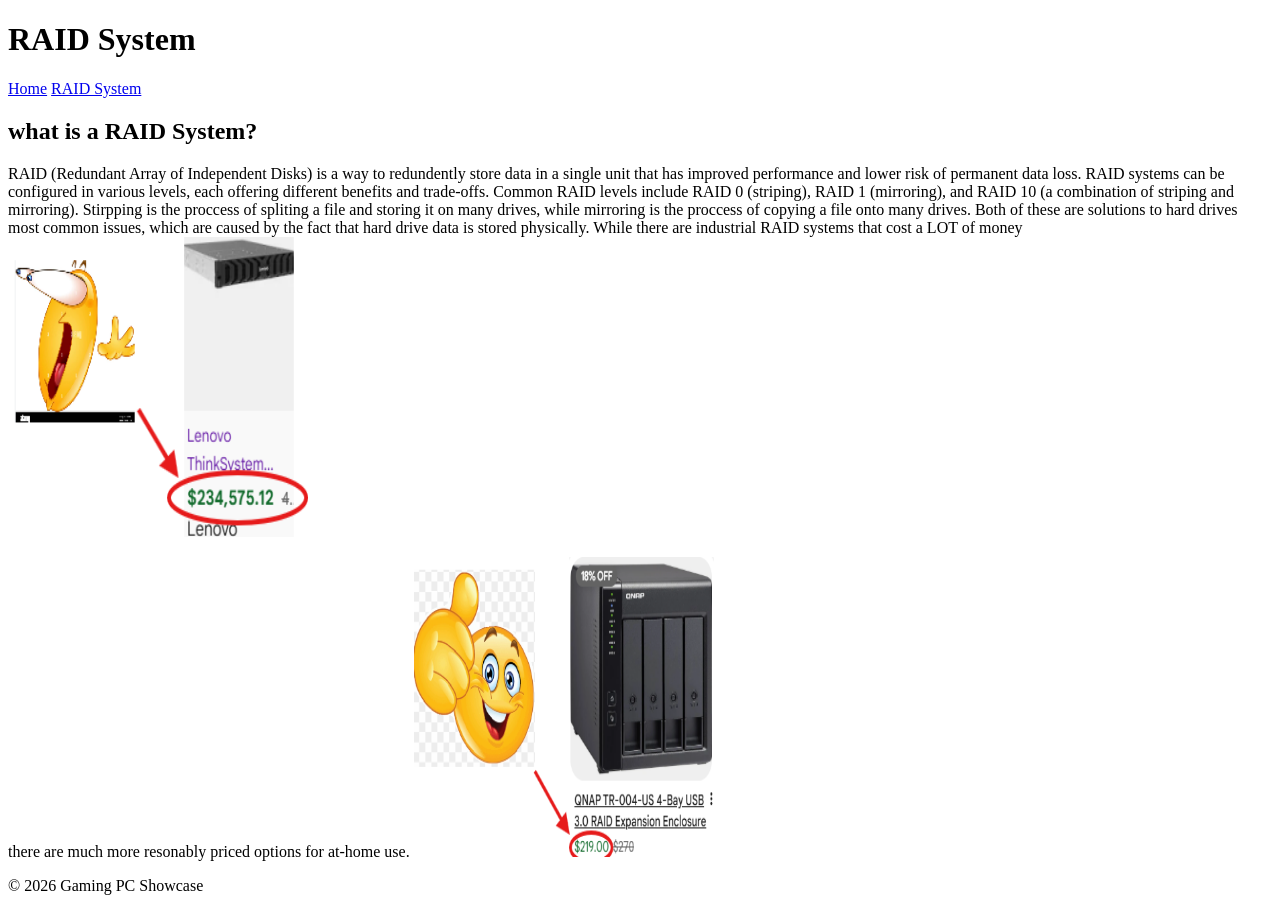
==== RAID System.html @ ccf93041 "Add files via upload" ====
<!DOCTYPE html>
<html lang="en">
<head>
    <meta charset="UTF-8">
    <title>RAID System</title>
    <link rel="stylesheet" href="style.css">
</head>
<body>

    <header>
        <h1>RAID System</h1>
        <nav>
            <a href="index.html">Home</a>
            <a href="RAID System.html">RAID System</a>
        </nav>
    </header>

    <main>
       <sectio n class="card">
            <h2>what is a RAID System?</h2>
            <p> 
                RAID (Redundant Array of Independent Disks) is a way to redundently store data in a single unit that has improved performance and lower risk of permanent data loss. RAID systems can be configured in various levels, each offering different benefits and trade-offs. Common RAID levels include RAID 0 (striping), RAID 1 (mirroring), and RAID 10 (a combination of striping and mirroring). Stirpping is the proccess of spliting a file and storing it on many drives, while mirroring is the proccess of copying a file onto many drives. Both of these are solutions to hard drives most common issues, which are caused by the fact that hard drive data is stored physically. While there are industrial RAID systems that cost a LOT of money 
        <img src="Images/Screenshot 2026-06-18 094230.png" alt="ZOINKS" width="300" height="300"></td>   
            </p>there are much more resonably priced options for at-home use.
        <img src="Images/Screenshot 2026-06-18 094932.png" alt="good" width="300" height="300"></td>     
           <p> 
















           </p>
        </sectio n>
    </main>

    <footer>
        <p>&copy; 2026 Gaming PC Showcase</p>
    </footer>

</body>
</html>
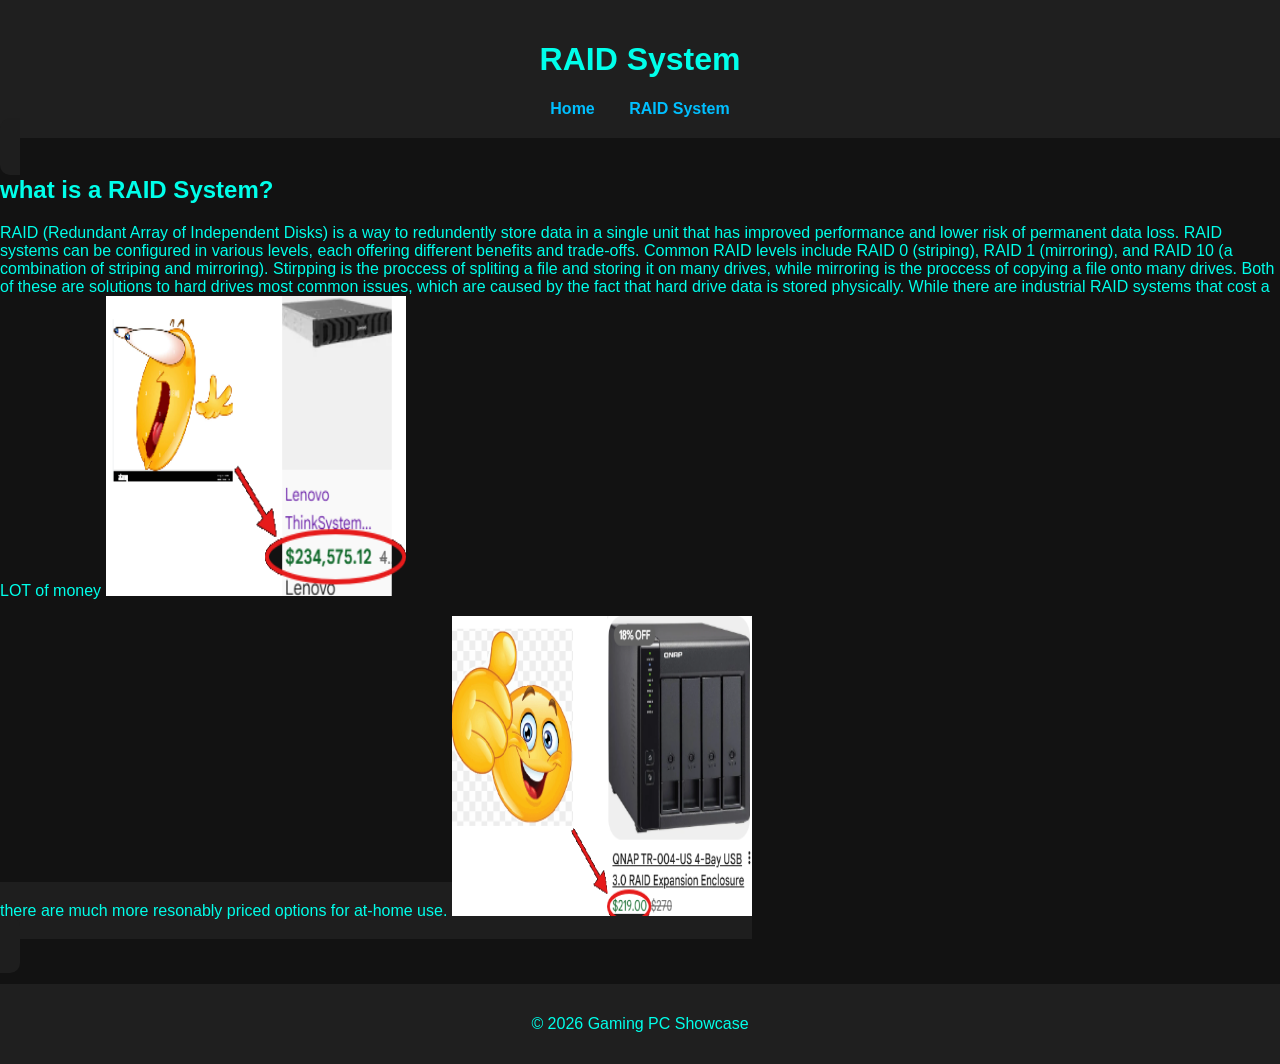
==== commit 02fd980c: "Correct HTML and typos in RAID System page Fixed HTML structure and corrected typos in the RAID Syst" ====
--- a/RAID System.html
+++ b/RAID System.html
@@ -3,7 +3,7 @@
 <head>
     <meta charset="UTF-8">
     <title>RAID System</title>
-    <link rel="stylesheet" href="style.css">
+    <link rel="stylesheet" href="Style.css">
 </head>
 <body>
 
@@ -49,4 +49,4 @@
     </footer>
 
 </body>
-</html>+</html>
--- a/Style.css
+++ b/Style.css
@@ -0,0 +1,58 @@
+body {
+    font-family: Britannic-Bold, sans-serif;
+    margin: 0;
+    background-color: #121212;
+    color: rgb(0, 255, 234);
+}
+
+header {
+    background-color: #1f1f1f;
+    padding: 20px;
+    text-align: center;
+}
+
+nav a {
+    color: #00bfff;
+    text-decoration: none;
+    margin: 0 15px;
+    font-weight: bold;
+}
+
+nav a:hover {
+    color: white;
+}
+
+.hero {
+    text-align: center;
+    padding: 60px 20px;
+}
+
+.card {
+    background-color: #1e1e1e;
+    width: 80%;
+    margin: 20px auto;
+    padding: 20px;
+    border-radius: 10px;
+}
+
+table {
+    width: 100%;
+    border-collapse: collapse;
+}
+
+th, td {
+    border: 1px solid #444;
+    padding: 12px;
+    text-align: left;
+}
+
+th {
+    background-color: #333;
+}
+
+footer {
+    text-align: center;
+    padding: 15px;
+    margin-top: 30px;
+    background-color: #1f1f1f;
+}
